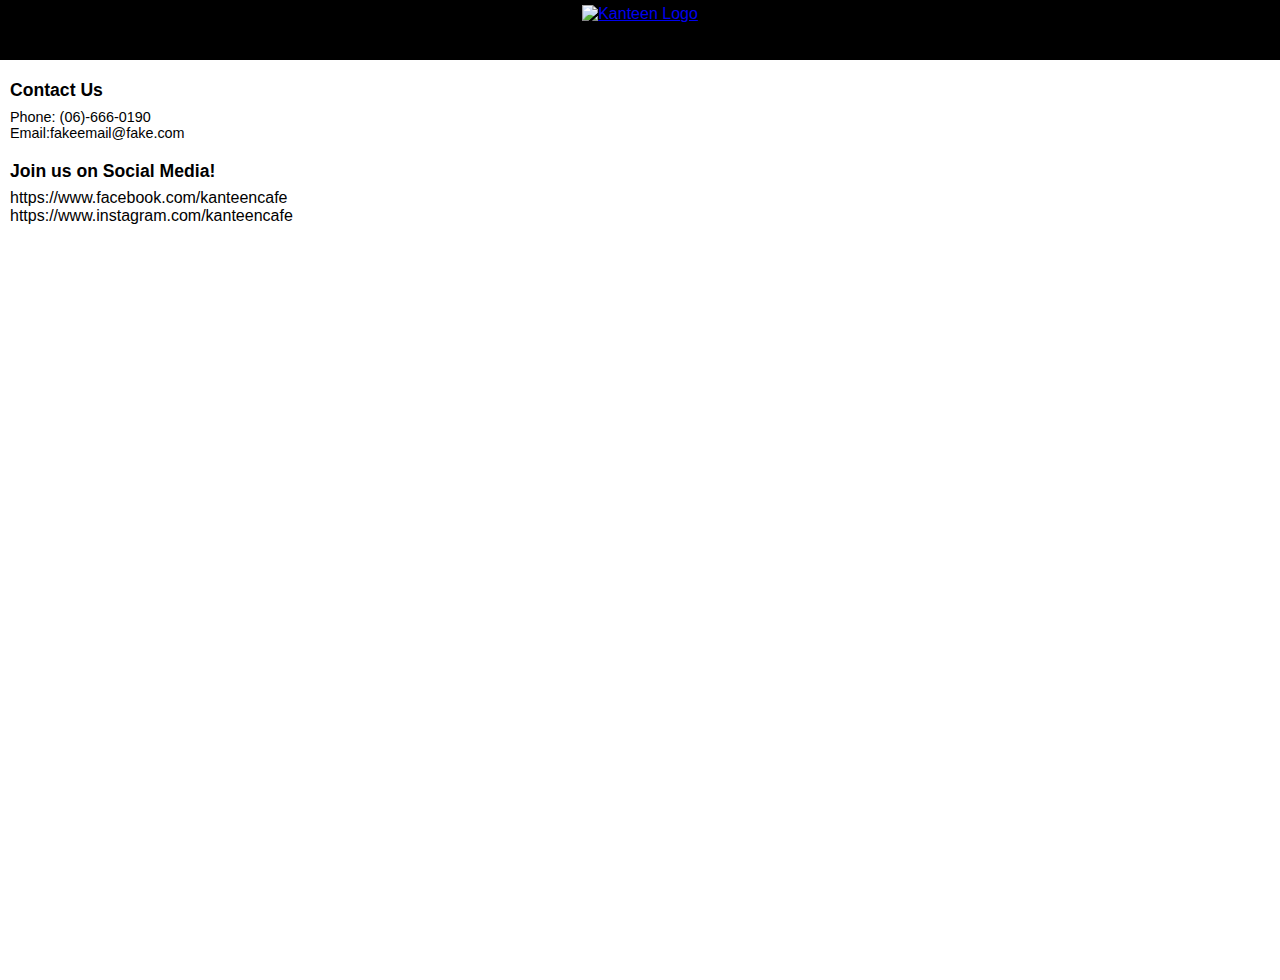
==== contact.html @ 1eea6ddc "Contact page started" ====
<!DOCTYPE html>
<html>
	<head>
		<meta charset="utf-8">
		<meta name="viewport" content="width=device-width, initial-scale=1.0 user-scalable=no">

		<title>Kanteen</title>

		<script defer src="https://use.fontawesome.com/releases/v5.0.8/js/all.js"></script>

		<link rel="stylesheet" href="css/master.css">
	</head>
	<body>
		<header id="mainHeader">
			<div id="navButton">
				<i class="fas fa-bars fa-3x"></i>
			</div>
			<div class="kanteenLogo">
				<a href="index.html">
					<img class="kanteenLogoIMG" src="img/kanteen_logo.jpg" onerror="this.onerror=null;this.src='https://s3.amazonaws.com/ALC_USERDATA/data/14473658790924324100/cms_MobileWebsiteInformation/x_1479328456-9923.jpg'" alt="Kanteen Logo">
				</a>
			</div>
		</header>

		<nav id="slideLeftNav">
			<header id="navHeader">
				<div class="kanteenLogo">
					<a href="index.html">
						<img class="kanteenLogoIMG" src="img/kanteen_logo.jpg" onerror="this.onerror=null;this.src='https://s3.amazonaws.com/ALC_USERDATA/data/14473658790924324100/cms_MobileWebsiteInformation/x_1479328456-9923.jpg'" alt="Kanteen Logo">
					</a>
				</div>

				<div id="navButtonClose">
					<i class="fas fa-arrow-left fa-3x"></i>
				</div>
			</header>
			<main id="navContainer">
				<ul id="navList">
					<li><a href="menus.html">Our Menu</a></li>
					<li><a href="contact.html">Contact</a></li>
				</ul>

				<div id="navSocial">
					<a id="navFacebook" class="socialMediaLink" href="https://www.facebook.com/kleankanteen/" target="blank">
						<i class="fab fa-facebook-square fa-4x"></i>
					</a>
					<a id="navInstagram" class="socialMediaLink" href="https://www.instagram.com/kanteencafe/" target="blank">
						<i class="fab fa-instagram fa-4x"></i>
					</a>
				</div>

				<div id="navMapBox">
					<iframe id="navMap" src="https://www.google.com/maps/embed?pb=!1m14!1m8!1m3!1d10926.707197227175!2d174.7784162441136!3d-41.28051478634342!3m2!1i1024!2i768!4f13.1!3m3!1m2!1s0x0%3A0x2ee21c6a9e7451fd!2sNew+Zealand+Post!5e0!3m2!1sen!2snz!4v1521582392677" frameborder="0" style="border:0" allowfullscreen></iframe>
					<div class="infoBox">
						<p>NZ Post House,<br>7 Waterloo Quay<br>Wellington</p>
					</div>
				</section>
			</main>
		</nav>

		<aside id="slideLeftHotspot"></aside>

		<main id="mainContainer">
			<section id="contactDetails">
				<div id="physicalContact">
					<h2>Contact Us</h2>
					<p>Phone: (06)-666-0190</p>
					<p>Email:fakeemail@fake.com</p>
				</div>

				<div id="socialMedia">
					<h2>Join us on Social Media!</h2>
					<ul>
						<li>
							<i class="fab fa-facebook-square fa-2x"></i>
							<span>https://www.facebook.com/kanteencafe</span>
						</li>
						<li>
							<i class="fab fa-instagram fa-2x"></i>
							<span>https://www.instagram.com/kanteencafe</span>
						</li>
					</ul>
				</div>
			</section>
		</main>

		<script src="js/jquery-3.3.1.js"></script>
		<script src="js/script.js"></script>
	</body>
</html>
---- css/master.css ----
* {
  padding: 0;
  margin: 0;
  box-sizing: border-box; }

body {
  font-family: Arial,sans-serif; }

h2 {
  font-size: 1.1em;
  margin-top: 5px;
  margin-bottom: 7.5px; }

p {
  font-size: 0.9em; }

noscript {
  display: block;
  width: fit-content;
  margin: 25px auto 0 auto; }

#mainHeader {
  background-color: black;
  color: white;
  padding: 5px;
  height: 60px; }

#navButton {
  float: left; }

#slideLeftNav {
  display: block;
  position: fixed;
  top: 0;
  left: -100vw;
  height: 100vh;
  width: 90vw;
  background-color: grey;
  transition: 0.35s all linear; }

#navHeader {
  background-color: black;
  padding: 5px;
  height: 60px;
  border-bottom: 1px solid black; }

#navButtonClose {
  color: white;
  position: fixed;
  top: 0.75vh;
  transform: translateX(75vw);
  transition: 0.35s all linear; }

#navContainer {
  width: 100%; }

#navList {
  display: flex;
  list-style: none;
  width: 100%;
  flex-direction: column; }

#navList li {
  display: block;
  text-align: center;
  height: 10vh;
  line-height: 10vh;
  border-bottom: 1px solid black; }

#navList li a {
  display: block;
  width: 100%;
  height: 100%;
  color: black;
  text-decoration: none;
  font-size: 1.25em; }

#navSocial {
  display: flex;
  width: 90vw;
  height: 10vh;
  text-align: center;
  position: fixed;
  bottom: 24vh;
  transition: 0.35s all linear; }

#navFacebook {
  order: 1;
  flex-basis: 50%; }

#navInstagram {
  order: 2;
  flex-basis: 50%; }

#navMapBox {
  display: flex;
  width: 90vw;
  height: 24vh;
  min-height: 160px;
  position: fixed;
  bottom: 0;
  border-top: 1px solid black;
  transition: 0.35s all linear; }

#navMapBox .infoBox {
  order: 1;
  width: 50%;
  padding: 50px 25px 25px 25px;
  font-size: 1.1em;
  text-align: center; }

#navMap {
  order: 2;
  width: 50%; }

#slideLeftHotspot {
  display: none;
  position: fixed;
  top: 0;
  right: 0;
  width: 10vw;
  height: 100vh;
  background-color: black;
  opacity: 0.75; }

#mainContainer {
  background-color: white;
  width: 100vw;
  height: 100vh; }

#mainImage {
  width: 100vw; }

#findUs .infoBox {
  order: 1; }

#findUsMap {
  background-image: url("../img/kanteen_map.png");
  background-size: cover;
  background-repeat: no-repeat;
  order: 2;
  width: 50%;
  height: 100%; }

#menusImageLink {
  order: 1;
  width: 50%; }

#menusImage {
  background-image: url("../img/menusImage.jpg");
  background-size: cover;
  background-repeat: no-repeat;
  background-position: right top; }

#ourMenus .infoBox {
  order: 2;
  width: 50%; }

#viewMenu {
  display: block;
  background-color: #96A6B3;
  color: white;
  width: 110px;
  height: 25px;
  padding: 5px;
  margin-top: 6px;
  font-size: 0.9em;
  text-align: center;
  text-decoration: none; }

#choImageLink {
  order: 2;
  width: 50%; }

#choImage {
  background-image: url("../img/kanteen_counter.jpg");
  background-size: cover;
  background-repeat: no-repeat;
  background-position: center left; }

#comeHereOften .infoBox {
  order: 1;
  width: 50%; }

#giveawayImageLink {
  order: 1;
  width: 50%; }

#giveawayImage {
  background-image: url("../img/giveaway.jpg");
  background-size: cover;
  background-repeat: no-repeat;
  background-position: center center; }

#giveaway .infoBox {
  order: 2;
  width: 50%; }

#giveawayFacebook {
  margin: 3px;
  display: inline-block; }

#giveawayInstagram {
  margin: 3px;
  display: inline-block; }

#menuTabs {
  display: flex;
  width: 100%;
  height: 7.5vh; }

#drinksTab {
  order: 1; }

#breakfastTab {
  order: 2; }

#lunchTab {
  order: 3; }

#breakfastMain li {
  height: 60px; }

#lunchMain li {
  height: 60px; }

#contactDetails {
  margin: 10px; }

#contactDetails h2 {
  margin-top: 20px; }

.kanteenLogo {
  width: fit-content;
  height: 50px;
  margin: 0 auto; }

.kanteenLogoIMG {
  height: 50px; }

.slideLeftNavOpen {
  left: 0 !important; }

.captionBox {
  width: 100vw;
  text-align: center;
  padding: 10px; }

.caption {
  font-size: 1em; }

.infoSection {
  display: flex;
  width: 100vw;
  min-height: 160px;
  height: 24vh;
  border-top: 1px solid black;
  border-bottom: 1px solid black; }

.infoBox {
  width: 50%;
  height: 100%;
  padding: 5px 10px; }

.infoSectionImage {
  height: 100%; }

.menuTabOption {
  display: block;
  flex-basis: 33%;
  text-align: center;
  background-color: #DDD;
  padding: 10px;
  color: #808080;
  text-decoration: none; }

.activeMenuOption {
  background-color: white;
  color: black; }

.extras {
  width: fit-content;
  margin: 25px auto 0 auto;
  color: grey; }

.menuContent {
  display: none;
  width: 100vw; }

.menuList {
  text-align: center;
  width: 100%;
  margin-bottom: 25px; }

.menuList div {
  display: flex;
  width: 80%;
  margin: 0 auto; }

.menuList div ul {
  display: block;
  list-style: none;
  flex-basis: 50%; }

.menuList div ul li {
  padding: 3px 0; }

.itemNames {
  text-align: left; }

.itemPrices {
  text-align: right; }

.itemPrices li::before {
  content: "$"; }

.menuKey {
  display: flex;
  width: 100vw;
  height: 10vh;
  padding: 15px 10px;
  align-content: center; }

.menuKey div {
  height: 100%; }

.menuKey img {
  float: left;
  height: 100%; }

.menuKey p {
  float: left;
  height: 100%;
  padding: 12px 0;
  font-size: 0.7em; }

.vegetarianKey {
  flex-basis: 27%; }

.vegetarianKey p {
  margin-left: -5px; }

.veganKey {
  flex-basis: 20%; }

.veganKey p {
  margin-left: -4px; }

.glutenFKey {
  flex-basis: 27%; }

.glutenFKey p {
  margin-left: -3px; }

.dairyFKey {
  flex-basis: 26%; }

.dairyFKey p {
  margin-left: -5px; }

.bfFirstItemKey {
  position: absolute;
  left: 170px;
  top: 230px;
  height: 6vh; }

.lFirstItemKey {
  position: absolute;
  left: 170px;
  top: 215px;
  height: 6vh; }

.phoneNum {
  display: block;
  font-size: 0.9em;
  margin-top: 20px; }

.socialMediaLink {
  color: black;
  text-decoration: none;
  width: 30px;
  height: 30px; }

/*# sourceMappingURL=master.css.map */
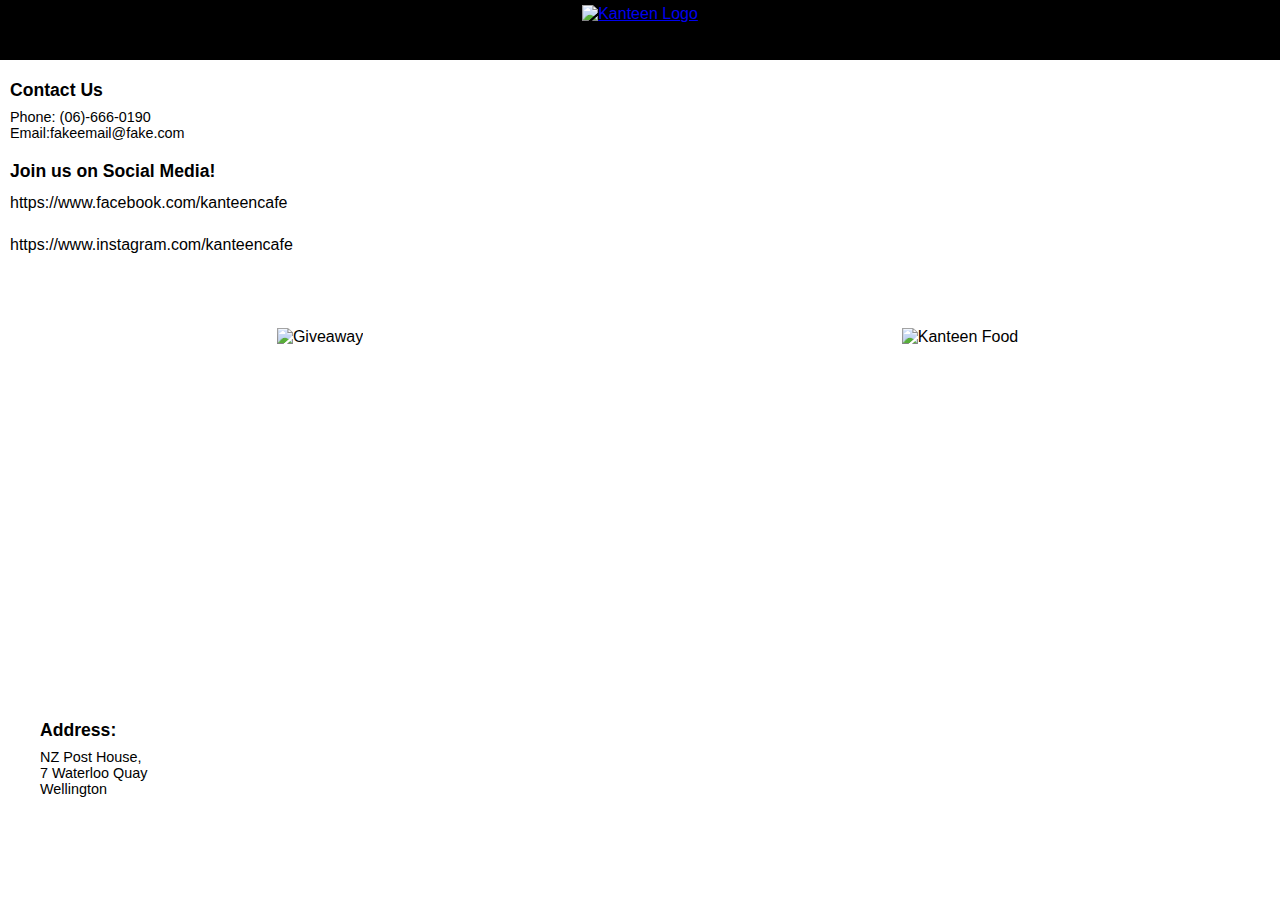
==== commit a35b2e07: "Finished contact page, small fixes" ====
--- a/contact.html
+++ b/contact.html
@@ -71,15 +71,32 @@
 				<div id="socialMedia">
 					<h2>Join us on Social Media!</h2>
 					<ul>
-						<li>
+						<li id="contactFacebook">
 							<i class="fab fa-facebook-square fa-2x"></i>
 							<span>https://www.facebook.com/kanteencafe</span>
 						</li>
-						<li>
+						<li id="contactInstagram">
 							<i class="fab fa-instagram fa-2x"></i>
 							<span>https://www.instagram.com/kanteencafe</span>
 						</li>
 					</ul>
+				</div>
+			</section>
+
+			<section id="contactImages">
+				<div id="contactImageLeft">
+					<img src="img/giveaway.jpg" alt="Giveaway" onerror="this.onerror=null;this.src='https://s3.amazonaws.com/ALC_USERDATA/data/14473658790924324100/cms_Gallery/x_1490395629-5194.jpg'">
+				</div>
+				<div id="contactImageRight">
+					<img src="img/kanteen_serving" alt="Kanteen Food" onerror="this.onerror=null;this.src='https://s3.amazonaws.com/ALC_USERDATA/data/14473658790924324100/cms_Gallery/x_1490395635-3311.jpg'">
+				</div>
+			</section>
+
+			<section id="contactAddress">
+				<iframe id="addressMap" src="https://www.google.com/maps/embed?pb=!1m14!1m8!1m3!1d10926.707197227175!2d174.7784162441136!3d-41.28051478634342!3m2!1i1024!2i768!4f13.1!3m3!1m2!1s0x0%3A0x2ee21c6a9e7451fd!2sNew+Zealand+Post!5e0!3m2!1sen!2snz!4v1521582392677" frameborder="0" style="border:0" allowfullscreen></iframe>
+				<div id="addressBox">
+					<h2>Address:</h2>
+					<p>NZ Post House,<br>7 Waterloo Quay<br>Wellington</p>
 				</div>
 			</section>
 		</main>
--- a/css/master.css
+++ b/css/master.css
@@ -1,6 +1,7 @@
 * {
   padding: 0;
   margin: 0;
+  -webkit-box-sizing: border-box;
   box-sizing: border-box; }
 
 body {
@@ -16,6 +17,8 @@
 
 noscript {
   display: block;
+  width: -webkit-fit-content;
+  width: -moz-fit-content;
   width: fit-content;
   margin: 25px auto 0 auto; }
 
@@ -36,6 +39,8 @@
   height: 100vh;
   width: 90vw;
   background-color: grey;
+  -webkit-transition: 0.35s all linear;
+  -o-transition: 0.35s all linear;
   transition: 0.35s all linear; }
 
 #navHeader {
@@ -48,16 +53,25 @@
   color: white;
   position: fixed;
   top: 0.75vh;
+  -webkit-transform: translateX(75vw);
+  -ms-transform: translateX(75vw);
   transform: translateX(75vw);
+  -webkit-transition: 0.35s all linear;
+  -o-transition: 0.35s all linear;
   transition: 0.35s all linear; }
 
 #navContainer {
   width: 100%; }
 
 #navList {
+  display: -webkit-box;
+  display: -ms-flexbox;
   display: flex;
   list-style: none;
   width: 100%;
+  -webkit-box-orient: vertical;
+  -webkit-box-direction: normal;
+  -ms-flex-direction: column;
   flex-direction: column; }
 
 #navList li {
@@ -76,23 +90,35 @@
   font-size: 1.25em; }
 
 #navSocial {
+  display: -webkit-box;
+  display: -ms-flexbox;
   display: flex;
   width: 90vw;
   height: 10vh;
   text-align: center;
   position: fixed;
   bottom: 24vh;
+  -webkit-transition: 0.35s all linear;
+  -o-transition: 0.35s all linear;
   transition: 0.35s all linear; }
 
 #navFacebook {
+  -webkit-box-ordinal-group: 2;
+  -ms-flex-order: 1;
   order: 1;
+  -ms-flex-preferred-size: 50%;
   flex-basis: 50%; }
 
 #navInstagram {
-  order: 2;
+  -webkit-box-ordinal-group: 3;
+  -ms-flex-order: 2;
+  order: 2;
+  -ms-flex-preferred-size: 50%;
   flex-basis: 50%; }
 
 #navMapBox {
+  display: -webkit-box;
+  display: -ms-flexbox;
   display: flex;
   width: 90vw;
   height: 24vh;
@@ -100,9 +126,13 @@
   position: fixed;
   bottom: 0;
   border-top: 1px solid black;
+  -webkit-transition: 0.35s all linear;
+  -o-transition: 0.35s all linear;
   transition: 0.35s all linear; }
 
 #navMapBox .infoBox {
+  -webkit-box-ordinal-group: 2;
+  -ms-flex-order: 1;
   order: 1;
   width: 50%;
   padding: 50px 25px 25px 25px;
@@ -110,6 +140,8 @@
   text-align: center; }
 
 #navMap {
+  -webkit-box-ordinal-group: 3;
+  -ms-flex-order: 2;
   order: 2;
   width: 50%; }
 
@@ -126,23 +158,29 @@
 #mainContainer {
   background-color: white;
   width: 100vw;
-  height: 100vh; }
+  height: 88vh; }
 
 #mainImage {
   width: 100vw; }
 
 #findUs .infoBox {
+  -webkit-box-ordinal-group: 2;
+  -ms-flex-order: 1;
   order: 1; }
 
 #findUsMap {
   background-image: url("../img/kanteen_map.png");
   background-size: cover;
   background-repeat: no-repeat;
+  -webkit-box-ordinal-group: 3;
+  -ms-flex-order: 2;
   order: 2;
   width: 50%;
   height: 100%; }
 
 #menusImageLink {
+  -webkit-box-ordinal-group: 2;
+  -ms-flex-order: 1;
   order: 1;
   width: 50%; }
 
@@ -153,6 +191,8 @@
   background-position: right top; }
 
 #ourMenus .infoBox {
+  -webkit-box-ordinal-group: 3;
+  -ms-flex-order: 2;
   order: 2;
   width: 50%; }
 
@@ -169,6 +209,8 @@
   text-decoration: none; }
 
 #choImageLink {
+  -webkit-box-ordinal-group: 3;
+  -ms-flex-order: 2;
   order: 2;
   width: 50%; }
 
@@ -179,10 +221,14 @@
   background-position: center left; }
 
 #comeHereOften .infoBox {
+  -webkit-box-ordinal-group: 2;
+  -ms-flex-order: 1;
   order: 1;
   width: 50%; }
 
 #giveawayImageLink {
+  -webkit-box-ordinal-group: 2;
+  -ms-flex-order: 1;
   order: 1;
   width: 50%; }
 
@@ -193,6 +239,8 @@
   background-position: center center; }
 
 #giveaway .infoBox {
+  -webkit-box-ordinal-group: 3;
+  -ms-flex-order: 2;
   order: 2;
   width: 50%; }
 
@@ -205,17 +253,25 @@
   display: inline-block; }
 
 #menuTabs {
+  display: -webkit-box;
+  display: -ms-flexbox;
   display: flex;
   width: 100%;
   height: 7.5vh; }
 
 #drinksTab {
+  -webkit-box-ordinal-group: 2;
+  -ms-flex-order: 1;
   order: 1; }
 
 #breakfastTab {
+  -webkit-box-ordinal-group: 3;
+  -ms-flex-order: 2;
   order: 2; }
 
 #lunchTab {
+  -webkit-box-ordinal-group: 4;
+  -ms-flex-order: 3;
   order: 3; }
 
 #breakfastMain li {
@@ -230,7 +286,65 @@
 #contactDetails h2 {
   margin-top: 20px; }
 
+#socialMedia svg {
+  display: block;
+  float: left; }
+
+#socialMedia span {
+  display: block;
+  float: left;
+  padding: 5px 0; }
+
+#socialMedia li::after {
+  content: "";
+  display: table;
+  clear: both; }
+
+#contactImages {
+  display: -webkit-box;
+  display: -ms-flexbox;
+  display: flex;
+  width: 100vw;
+  height: 20vh;
+  text-align: center;
+  margin: 55px 0; }
+
+#contactImages div {
+  -ms-flex-preferred-size: 50%;
+  flex-basis: 50%; }
+
+#contactImages div img {
+  height: 100%; }
+
+#contactAddress {
+  display: -webkit-box;
+  display: -ms-flexbox;
+  display: flex;
+  position: absolute;
+  bottom: 0;
+  width: 100vw;
+  height: 25vh; }
+
+#addressMap {
+  display: block;
+  -webkit-box-ordinal-group: 3;
+  -ms-flex-order: 2;
+  order: 2;
+  -ms-flex-preferred-size: 50%;
+  flex-basis: 50%;
+  width: 50%; }
+
+#addressBox {
+  -webkit-box-ordinal-group: 2;
+  -ms-flex-order: 1;
+  order: 1;
+  -ms-flex-preferred-size: 50%;
+  flex-basis: 50%;
+  padding: 40px; }
+
 .kanteenLogo {
+  width: -webkit-fit-content;
+  width: -moz-fit-content;
   width: fit-content;
   height: 50px;
   margin: 0 auto; }
@@ -250,6 +364,8 @@
   font-size: 1em; }
 
 .infoSection {
+  display: -webkit-box;
+  display: -ms-flexbox;
   display: flex;
   width: 100vw;
   min-height: 160px;
@@ -267,6 +383,7 @@
 
 .menuTabOption {
   display: block;
+  -ms-flex-preferred-size: 33%;
   flex-basis: 33%;
   text-align: center;
   background-color: #DDD;
@@ -279,6 +396,8 @@
   color: black; }
 
 .extras {
+  width: -webkit-fit-content;
+  width: -moz-fit-content;
   width: fit-content;
   margin: 25px auto 0 auto;
   color: grey; }
@@ -293,6 +412,8 @@
   margin-bottom: 25px; }
 
 .menuList div {
+  display: -webkit-box;
+  display: -ms-flexbox;
   display: flex;
   width: 80%;
   margin: 0 auto; }
@@ -300,6 +421,7 @@
 .menuList div ul {
   display: block;
   list-style: none;
+  -ms-flex-preferred-size: 50%;
   flex-basis: 50%; }
 
 .menuList div ul li {
@@ -315,10 +437,13 @@
   content: "$"; }
 
 .menuKey {
+  display: -webkit-box;
+  display: -ms-flexbox;
   display: flex;
   width: 100vw;
   height: 10vh;
   padding: 15px 10px;
+  -ms-flex-line-pack: center;
   align-content: center; }
 
 .menuKey div {
@@ -335,24 +460,28 @@
   font-size: 0.7em; }
 
 .vegetarianKey {
+  -ms-flex-preferred-size: 27%;
   flex-basis: 27%; }
 
 .vegetarianKey p {
   margin-left: -5px; }
 
 .veganKey {
+  -ms-flex-preferred-size: 20%;
   flex-basis: 20%; }
 
 .veganKey p {
   margin-left: -4px; }
 
 .glutenFKey {
+  -ms-flex-preferred-size: 27%;
   flex-basis: 27%; }
 
 .glutenFKey p {
   margin-left: -3px; }
 
 .dairyFKey {
+  -ms-flex-preferred-size: 26%;
   flex-basis: 26%; }
 
 .dairyFKey p {
@@ -380,5 +509,3 @@
   text-decoration: none;
   width: 30px;
   height: 30px; }
-
-/*# sourceMappingURL=master.css.map */
